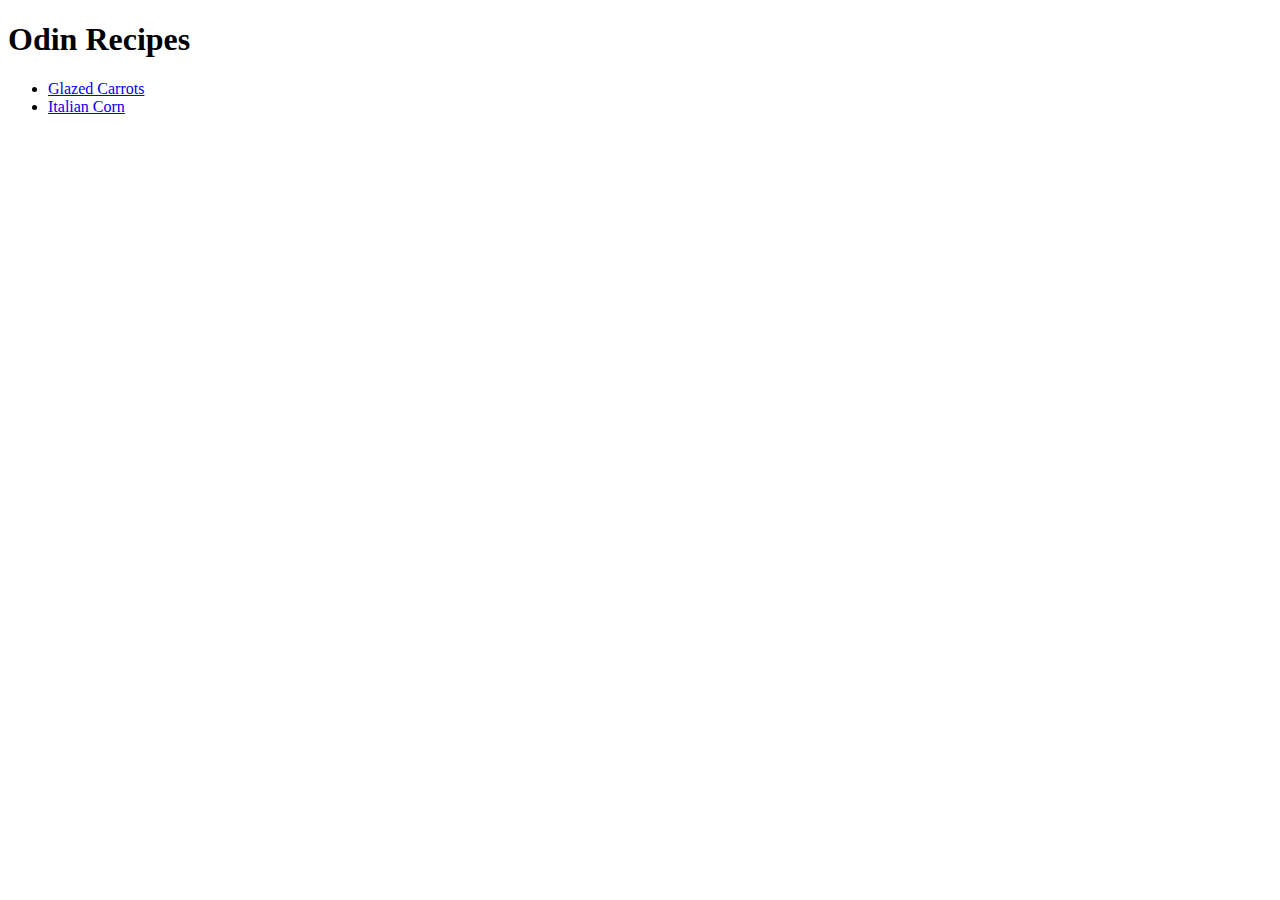
==== index.html @ 5567997a "Added 2 new recipes" ====
<!DOCTYPE html>
<html lang="en">
<head>
    <meta charset="UTF-8">
    <meta name="viewport" content="width=device-width, initial-scale=1.0">
    <title>Odin Recipes</title>
</head>
<body>
    <h1>Odin Recipes</h1>
    
    <ul>
       <li><a href="Recipes/glazedcarrots.html">Glazed Carrots</a></li> 
       <li><a href="Recipes/italiancorn.html">Italian Corn</a></li>
    
    
    
    </ul>
    
    
</body>
</html>
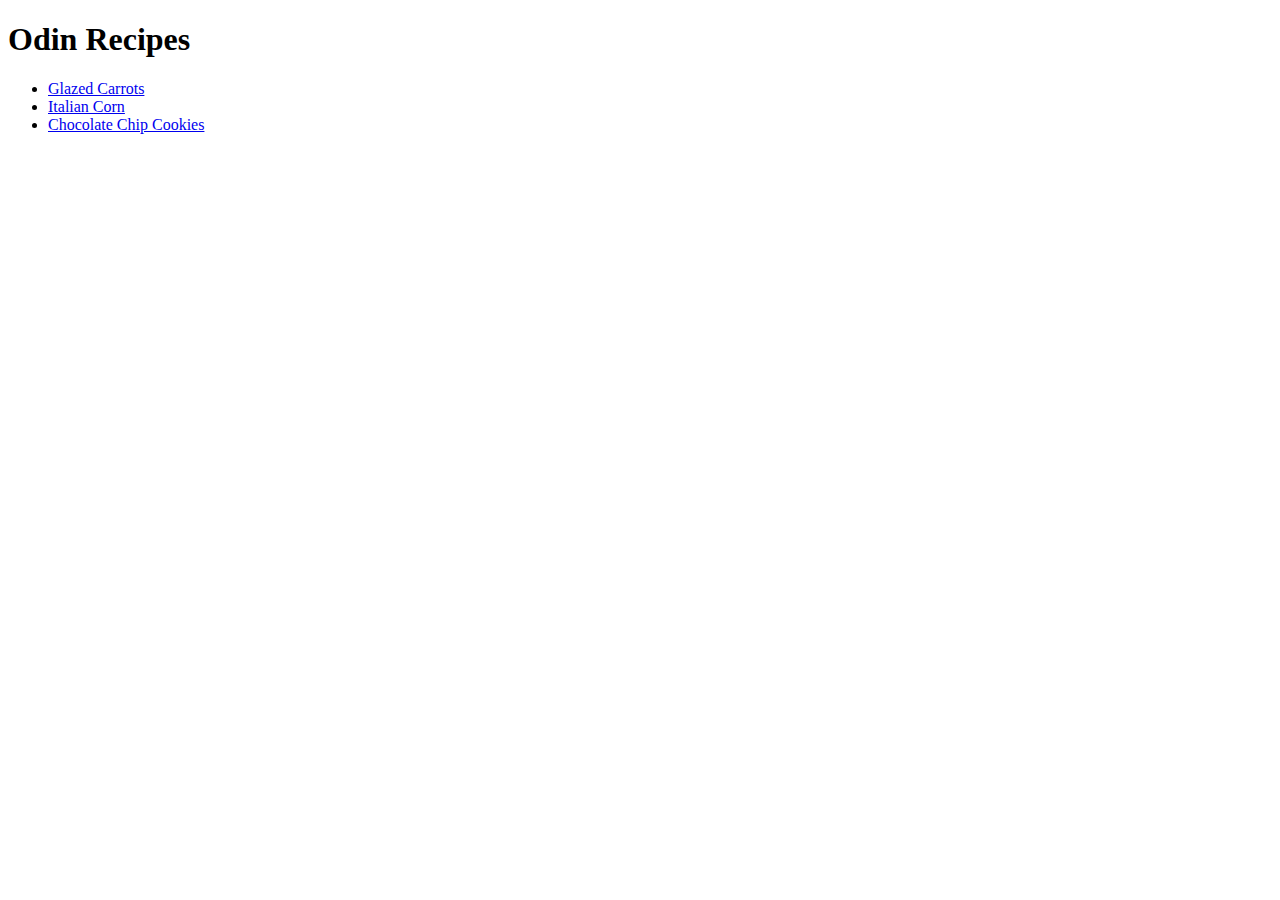
==== commit 999aa3e9: "added the last recip" ====
--- a/index.html
+++ b/index.html
@@ -11,6 +11,7 @@
     <ul>
        <li><a href="Recipes/glazedcarrots.html">Glazed Carrots</a></li> 
        <li><a href="Recipes/italiancorn.html">Italian Corn</a></li>
+       <li><a href="Recipes/chococookies.html">Chocolate Chip Cookies</a></li>
     
     
     
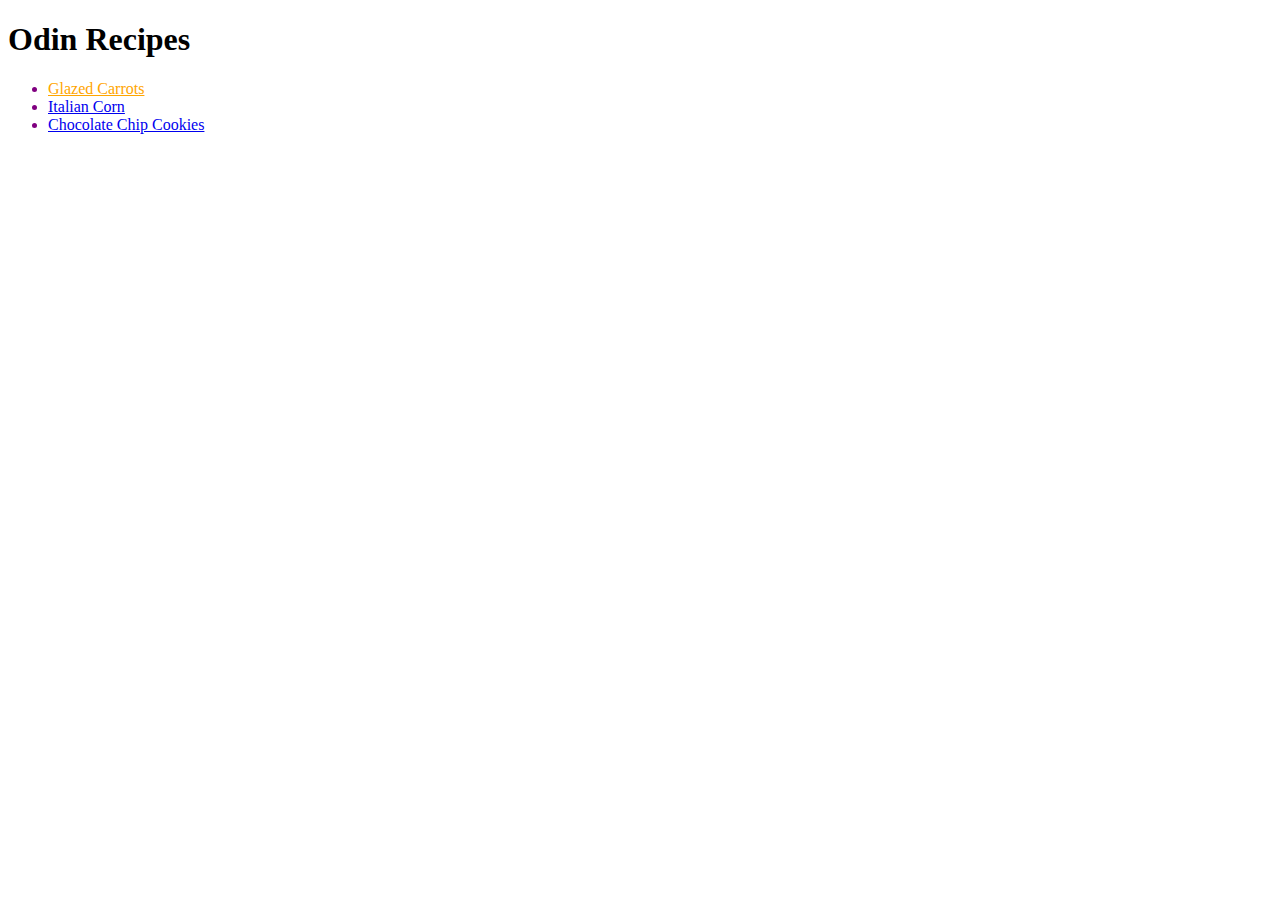
==== commit 9237732f: "keeping this in mind" ====
--- a/index.html
+++ b/index.html
@@ -4,13 +4,15 @@
     <meta charset="UTF-8">
     <meta name="viewport" content="width=device-width, initial-scale=1.0">
     <title>Odin Recipes</title>
+    <link rel="stylesheet" href="style.css">
 </head>
 <body>
     <h1>Odin Recipes</h1>
     
     <ul>
-       <li><a href="Recipes/glazedcarrots.html">Glazed Carrots</a></li> 
+       <li><a href="Recipes/glazedcarrots.html" class="first">Glazed Carrots</a></li>
        <li><a href="Recipes/italiancorn.html">Italian Corn</a></li>
+       
        <li><a href="Recipes/chococookies.html">Chocolate Chip Cookies</a></li>
     
     
--- a/style.css
+++ b/style.css
@@ -0,0 +1,6 @@
+.first{
+    color: orange;
+}
+ul{
+    color: purple;
+}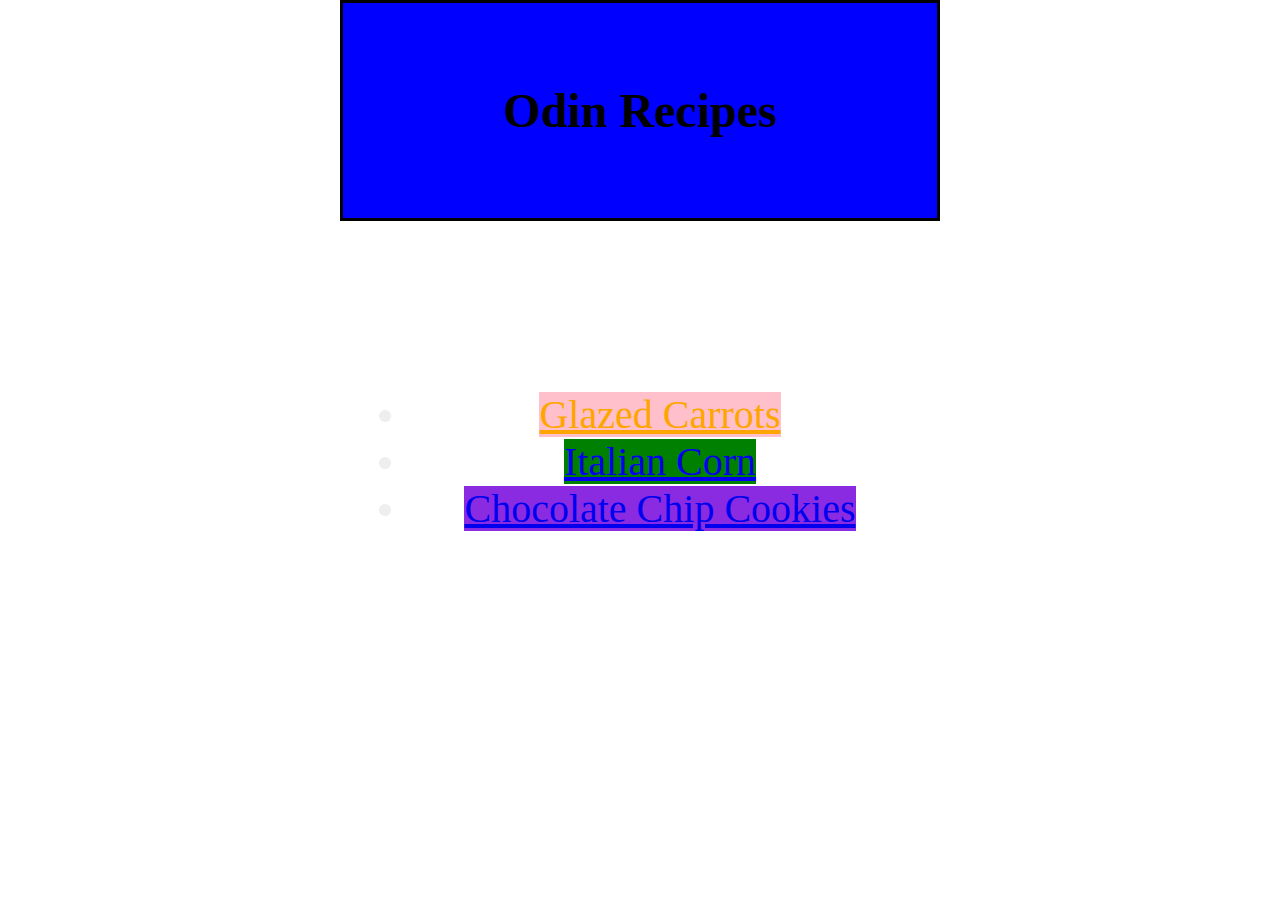
==== commit 0bd32d87: "made boxes" ====
--- a/index.html
+++ b/index.html
@@ -7,18 +7,20 @@
     <link rel="stylesheet" href="style.css">
 </head>
 <body>
-    <h1>Odin Recipes</h1>
+    <h1 class="title">Odin Recipes</h1>
     
+  <div>  
     <ul>
        <li><a href="Recipes/glazedcarrots.html" class="first">Glazed Carrots</a></li>
-       <li><a href="Recipes/italiancorn.html">Italian Corn</a></li>
        
-       <li><a href="Recipes/chococookies.html">Chocolate Chip Cookies</a></li>
+       <li><a href="Recipes/italiancorn.html" class="second">Italian Corn</a></li>
+       
+       <li><a href="Recipes/chococookies.html" class="third">Chocolate Chip Cookies</a></li>
     
     
     
     </ul>
-    
+    </div>
     
 </body>
 </html>--- a/style.css
+++ b/style.css
@@ -1,6 +1,42 @@
+body {
+ max-width: 600px;
+  
+  margin: auto;
+
+  }
+  .title {
+    margin-top: 0;
+    margin-bottom: 100px;
+    font-size: 48px;
+    text-align: center;
+    padding: 80px;
+    background-color: blue;
+    border: 3px solid black;
+
+  }
+div{
+    padding: 30px;
+    text-align: center;
+    margin-bottom: 10px;
+    color: #EEEEEE;
+    font-size: 40px;
+  
+}
+
+
+
 .first{
     color: orange;
+    background-color: pink;
+    
 }
-ul{
-    color: purple;
-}+
+.second{
+  background-color: green;
+  border: purple 15px;
+ 
+}
+
+.third{
+  background-color: blueviolet;
+}
